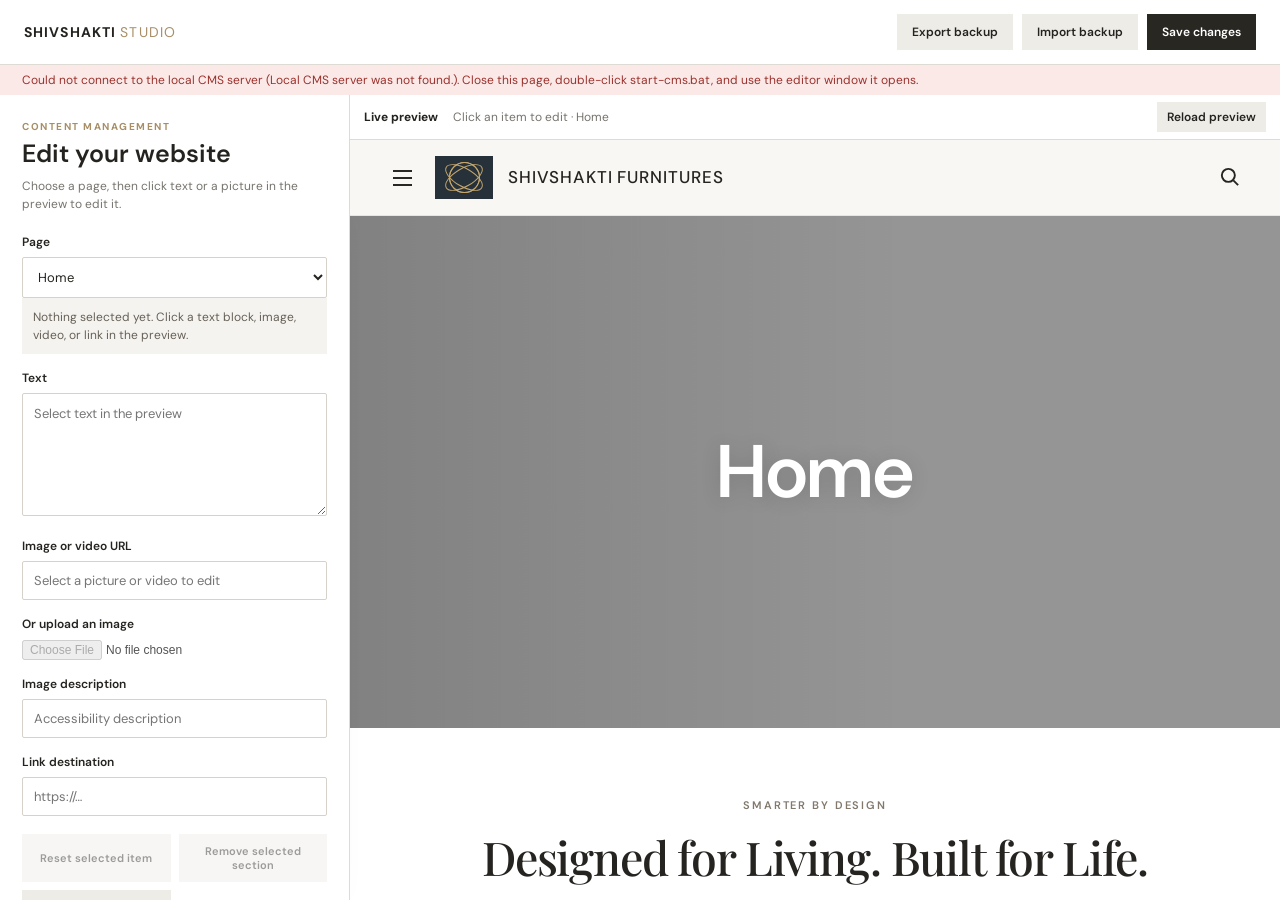
==== cms.html @ 734d4dd1 "Publish furniture website and Render configuration" ====
<!doctype html><html lang="en"><head><meta charset="utf-8"><meta name="viewport" content="width=device-width,initial-scale=1"><title>Shivshakti site editor</title><link rel="preconnect" href="https://fonts.googleapis.com"><link href="https://fonts.googleapis.com/css2?family=DM+Sans:wght@400;500;600;700&display=swap" rel="stylesheet"><link rel="stylesheet" href="cms.css"></head><body><header class="cms-top"><a href="index.html" class="cms-brand">SHIVSHAKTI <span>STUDIO</span></a><div class="cms-actions"><button id="exportBtn" class="button light">Export backup</button><label class="button light file-button">Import backup<input id="importFile" type="file" accept="application/json"></label><button id="saveBtn" class="button primary">Save changes</button></div></header><div class="cms-status" id="status">Loading editor…</div><main class="cms-layout"><aside class="cms-panel"><div class="panel-heading"><p class="eyebrow">CONTENT MANAGEMENT</p><h1>Edit your website</h1><p>Choose a page, then click text or a picture in the preview to edit it.</p></div><label class="field-label" for="pageSelect">Page</label><select id="pageSelect"><option value="index.html">Home</option><option value="products.html">Products</option><option value="seating-room.html">Living Room</option><option value="bedroom.html">Bedroom</option><option value="dinning-room.html">Dining Room</option><option value="workspace.html">Workspace</option><option value="services.html">Services</option><option value="customize.html">Customize</option><option value="about-us.html">About Us</option><option value="contact-us.html">Contact Us</option></select><div class="selection-note" id="selectionNote">Nothing selected yet. Click a text block, image, video, or link in the preview.</div><label class="field-label" for="textField">Text</label><textarea id="textField" rows="5" placeholder="Select text in the preview"></textarea><label class="field-label" for="mediaField">Image or video URL</label><input id="mediaField" type="url" placeholder="Select a picture or video to edit"><label class="field-label" for="uploadField">Or upload an image</label><input id="uploadField" type="file" accept="image/*"><label class="field-label" for="altField">Image description</label><input id="altField" type="text" placeholder="Accessibility description"><label class="field-label" for="linkField">Link destination</label><input id="linkField" type="url" placeholder="https://…"><div class="field-actions"><button id="resetItemBtn" class="button light" disabled>Reset selected item</button><button id="removeSectionBtn" class="button light" disabled>Remove selected section</button><button id="resetPageBtn" class="button light">Reset this page</button></div><div class="add-card-panel"><p class="eyebrow">PRODUCT CARD</p><p class="card-help" id="cardHelp">Select a product card or gallery image in the preview to edit, remove, or add a card beside it.</p><label class="field-label" for="cardTitle">Card title</label><input id="cardTitle" type="text" placeholder="Product or card name" disabled><label class="field-label" for="cardText">Card description</label><textarea id="cardText" rows="2" placeholder="Short description" disabled></textarea><label class="field-label" for="cardImage">Card image URL</label><input id="cardImage" type="url" placeholder="Image URL" disabled><label class="field-label" for="cardAlt">Image description</label><input id="cardAlt" type="text" placeholder="Describe the image" disabled><label class="field-label" for="cardLink">Card link (optional)</label><input id="cardLink" type="url" placeholder="https://… or page.html" disabled><div class="card-actions"><button id="addCardBtn" class="button primary" disabled>Add card here</button><button id="removeCardBtn" class="button light" disabled>Remove selected card</button></div></div><div class="add-section-panel"><p class="eyebrow">ADD CONTENT</p><label class="field-label" for="newSectionTitle">Section heading</label><input id="newSectionTitle" type="text" placeholder="e.g. Made for your home"><label class="field-label" for="newSectionText">Section text</label><textarea id="newSectionText" rows="3" placeholder="Write a short description"></textarea><label class="field-label" for="newSectionImage">Image URL (optional)</label><input id="newSectionImage" type="url" placeholder="https://…"><label class="field-label" for="newSectionLink">Button link (optional)</label><input id="newSectionLink" type="url" placeholder="https://… or contact-us.html"><button id="addSectionBtn" class="button primary add-button">Add section</button></div><p class="cms-help">Changes save to <code>site-content.json</code> on this computer. Start with <code>start-cms.bat</code>; save your changes when finished.</p></aside><section class="preview-pane"><div class="preview-bar"><strong>Live preview</strong><span id="previewHint">Click a page element to select it</span><button id="reloadBtn" class="button light">Reload preview</button></div><iframe id="preview" title="Editable website preview"></iframe></section></main><script src="cms.js"></script></body></html>
---- cms.css ----
:root{--ink:#24231f;--muted:#77746e;--paper:#f5f3ef;--line:#dedbd4;--gold:#a88e66;--dark:#292722}*{box-sizing:border-box}body{margin:0;background:var(--paper);color:var(--ink);font:14px/1.5 "DM Sans",Arial,sans-serif}.cms-top{height:65px;background:#fff;display:flex;align-items:center;justify-content:space-between;padding:0 24px;border-bottom:1px solid var(--line)}.cms-brand{font-weight:700;letter-spacing:.08em;text-decoration:none;color:var(--ink)}.cms-brand span{font-weight:400;color:var(--gold)}.cms-actions{display:flex;gap:9px;align-items:center}.button{border:0;padding:10px 15px;font:600 12px "DM Sans",Arial,sans-serif;cursor:pointer;display:inline-flex;align-items:center;justify-content:center;text-decoration:none}.button.light{background:#eeece7;color:var(--ink)}.button.primary{background:var(--dark);color:white}.file-button{position:relative;overflow:hidden}.file-button input{position:absolute;inset:0;opacity:0;cursor:pointer}.cms-status{height:30px;padding:6px 22px;font-size:12px;color:#625e58;background:#eeece7}.cms-status.error{color:#9a322d;background:#fbe9e8}.cms-status.saved{color:#326a45;background:#e8f3eb}.cms-layout{height:calc(100vh - 95px);display:grid;grid-template-columns:350px 1fr;gap:0}.cms-panel{overflow:auto;background:#fff;border-right:1px solid var(--line);padding:24px 22px}.panel-heading{margin-bottom:20px}.eyebrow{font-size:10px;letter-spacing:.15em;font-weight:700;color:var(--gold);margin:0 0 5px}.panel-heading h1{font:600 25px/1.2 "DM Sans",Arial,sans-serif;margin:0 0 8px}.panel-heading p:last-child{font-size:12px;color:var(--muted);margin:0}.field-label{display:block;font-weight:600;font-size:12px;margin:15px 0 6px}.cms-panel input:not([type=file]),.cms-panel textarea,.cms-panel select{width:100%;border:1px solid #d6d2ca;background:#fff;padding:10px 11px;font:13px "DM Sans",Arial,sans-serif;color:var(--ink);border-radius:2px}.cms-panel textarea{resize:vertical;line-height:1.55}.cms-panel input[type=file]{width:100%;font-size:12px}.selection-note{padding:10px 11px;background:#f5f3ef;color:#666157;font-size:12px;min-height:41px;overflow-wrap:anywhere}.field-actions{display:grid;grid-template-columns:1fr 1fr;gap:8px;margin-top:18px}.field-actions .button{font-size:11px;padding:10px 8px}.button:disabled{opacity:.45;cursor:not-allowed}.cms-help{margin-top:18px;padding-top:15px;border-top:1px solid var(--line);font-size:11px;line-height:1.7;color:#77746e}.cms-help code{background:#f1efeb;padding:1px 4px;color:#514d45}.preview-pane{min-width:0;display:flex;flex-direction:column}.preview-bar{height:45px;padding:0 14px;display:flex;align-items:center;gap:15px;background:#fff;border-bottom:1px solid var(--line);font-size:12px}.preview-bar span{color:var(--muted);flex:1}.preview-bar .button{padding:7px 10px}iframe{border:0;background:white;width:100%;height:100%;flex:1}.cms-loading{display:none}@media(max-width:880px){.cms-layout{grid-template-columns:310px 1fr}.cms-panel{padding:20px 16px}}@media(max-width:650px){.cms-top{padding:0 12px}.cms-actions{gap:5px}.cms-actions .button{padding:9px 8px;font-size:10px}.cms-brand{font-size:12px}.cms-layout{height:auto;min-height:calc(100vh - 95px);grid-template-columns:1fr}.cms-panel{overflow:visible;border-right:0;border-bottom:1px solid var(--line)}.preview-pane{height:68vh}.preview-bar{gap:8px}.preview-bar span{font-size:10px}}

.add-card-panel { margin-top: 20px; padding: 15px 12px; background: #f7f5f1; border: 1px solid var(--line); }
.add-card-panel > .eyebrow { margin-bottom: 4px; }
.card-help { margin: 0; color: var(--muted); font-size: 11px; line-height: 1.5; }
.card-actions { display: grid; grid-template-columns: 1fr 1fr; gap: 7px; margin-top: 12px; }
.card-actions .button { font-size: 10px; padding: 10px 7px; }
.cms-open-local { margin-left: 8px; color: #9a322d; font-weight: 700; text-decoration: underline; }
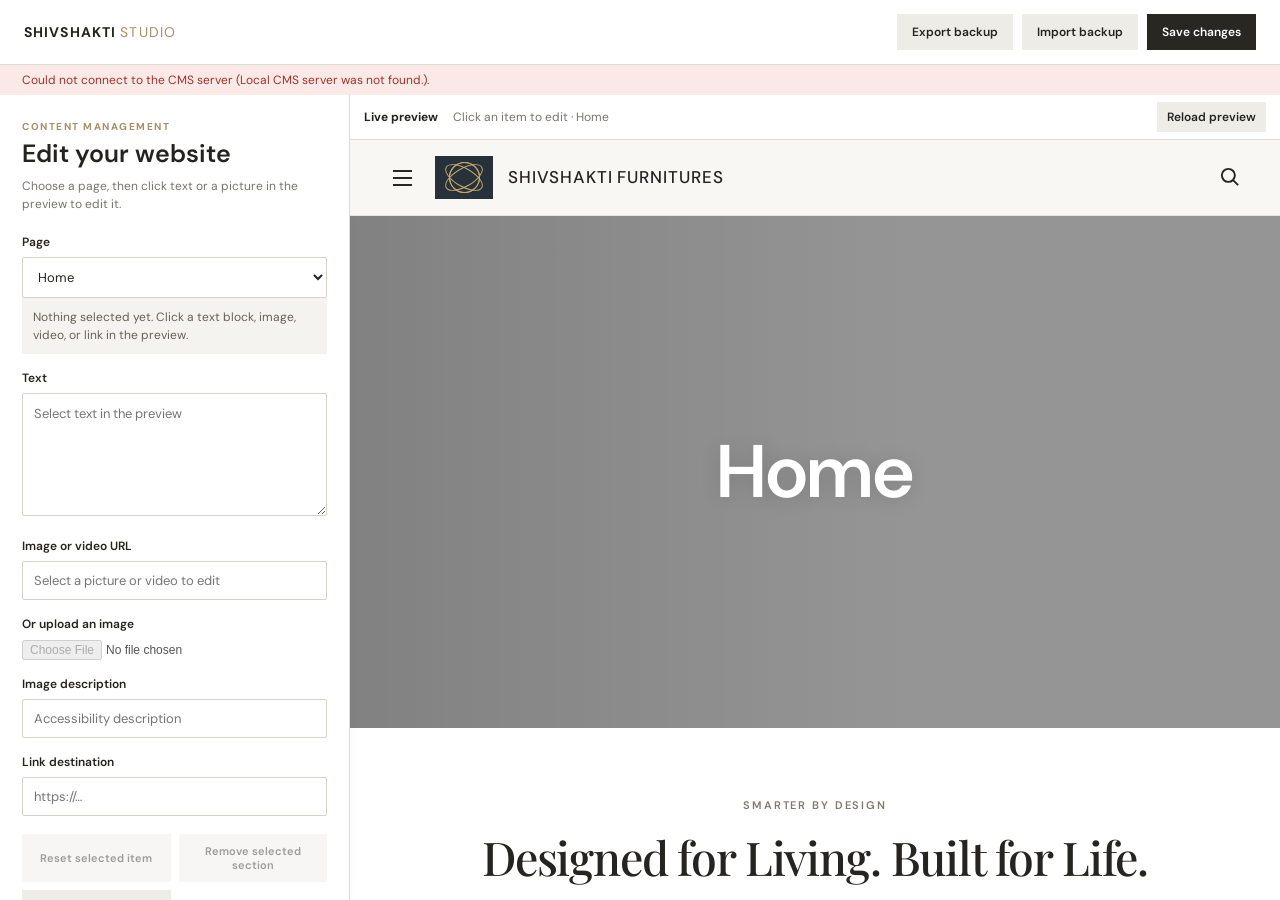
==== commit 2dec9280: "Add protected hosted CMS admin" ====
--- a/cms.html
+++ b/cms.html
@@ -1 +1 @@
-<!doctype html><html lang="en"><head><meta charset="utf-8"><meta name="viewport" content="width=device-width,initial-scale=1"><title>Shivshakti site editor</title><link rel="preconnect" href="https://fonts.googleapis.com"><link href="https://fonts.googleapis.com/css2?family=DM+Sans:wght@400;500;600;700&display=swap" rel="stylesheet"><link rel="stylesheet" href="cms.css"></head><body><header class="cms-top"><a href="index.html" class="cms-brand">SHIVSHAKTI <span>STUDIO</span></a><div class="cms-actions"><button id="exportBtn" class="button light">Export backup</button><label class="button light file-button">Import backup<input id="importFile" type="file" accept="application/json"></label><button id="saveBtn" class="button primary">Save changes</button></div></header><div class="cms-status" id="status">Loading editor…</div><main class="cms-layout"><aside class="cms-panel"><div class="panel-heading"><p class="eyebrow">CONTENT MANAGEMENT</p><h1>Edit your website</h1><p>Choose a page, then click text or a picture in the preview to edit it.</p></div><label class="field-label" for="pageSelect">Page</label><select id="pageSelect"><option value="index.html">Home</option><option value="products.html">Products</option><option value="seating-room.html">Living Room</option><option value="bedroom.html">Bedroom</option><option value="dinning-room.html">Dining Room</option><option value="workspace.html">Workspace</option><option value="services.html">Services</option><option value="customize.html">Customize</option><option value="about-us.html">About Us</option><option value="contact-us.html">Contact Us</option></select><div class="selection-note" id="selectionNote">Nothing selected yet. Click a text block, image, video, or link in the preview.</div><label class="field-label" for="textField">Text</label><textarea id="textField" rows="5" placeholder="Select text in the preview"></textarea><label class="field-label" for="mediaField">Image or video URL</label><input id="mediaField" type="url" placeholder="Select a picture or video to edit"><label class="field-label" for="uploadField">Or upload an image</label><input id="uploadField" type="file" accept="image/*"><label class="field-label" for="altField">Image description</label><input id="altField" type="text" placeholder="Accessibility description"><label class="field-label" for="linkField">Link destination</label><input id="linkField" type="url" placeholder="https://…"><div class="field-actions"><button id="resetItemBtn" class="button light" disabled>Reset selected item</button><button id="removeSectionBtn" class="button light" disabled>Remove selected section</button><button id="resetPageBtn" class="button light">Reset this page</button></div><div class="add-card-panel"><p class="eyebrow">PRODUCT CARD</p><p class="card-help" id="cardHelp">Select a product card or gallery image in the preview to edit, remove, or add a card beside it.</p><label class="field-label" for="cardTitle">Card title</label><input id="cardTitle" type="text" placeholder="Product or card name" disabled><label class="field-label" for="cardText">Card description</label><textarea id="cardText" rows="2" placeholder="Short description" disabled></textarea><label class="field-label" for="cardImage">Card image URL</label><input id="cardImage" type="url" placeholder="Image URL" disabled><label class="field-label" for="cardAlt">Image description</label><input id="cardAlt" type="text" placeholder="Describe the image" disabled><label class="field-label" for="cardLink">Card link (optional)</label><input id="cardLink" type="url" placeholder="https://… or page.html" disabled><div class="card-actions"><button id="addCardBtn" class="button primary" disabled>Add card here</button><button id="removeCardBtn" class="button light" disabled>Remove selected card</button></div></div><div class="add-section-panel"><p class="eyebrow">ADD CONTENT</p><label class="field-label" for="newSectionTitle">Section heading</label><input id="newSectionTitle" type="text" placeholder="e.g. Made for your home"><label class="field-label" for="newSectionText">Section text</label><textarea id="newSectionText" rows="3" placeholder="Write a short description"></textarea><label class="field-label" for="newSectionImage">Image URL (optional)</label><input id="newSectionImage" type="url" placeholder="https://…"><label class="field-label" for="newSectionLink">Button link (optional)</label><input id="newSectionLink" type="url" placeholder="https://… or contact-us.html"><button id="addSectionBtn" class="button primary add-button">Add section</button></div><p class="cms-help">Changes save to <code>site-content.json</code> on this computer. Start with <code>start-cms.bat</code>; save your changes when finished.</p></aside><section class="preview-pane"><div class="preview-bar"><strong>Live preview</strong><span id="previewHint">Click a page element to select it</span><button id="reloadBtn" class="button light">Reload preview</button></div><iframe id="preview" title="Editable website preview"></iframe></section></main><script src="cms.js"></script></body></html>
+<!doctype html><html lang="en"><head><meta charset="utf-8"><meta name="viewport" content="width=device-width,initial-scale=1"><title>Shivshakti site editor</title><link rel="preconnect" href="https://fonts.googleapis.com"><link href="https://fonts.googleapis.com/css2?family=DM+Sans:wght@400;500;600;700&display=swap" rel="stylesheet"><link rel="stylesheet" href="cms.css"></head><body><header class="cms-top"><a href="https://shivshakti-furnitures.onrender.com/" class="cms-brand">SHIVSHAKTI <span>STUDIO</span></a><div class="cms-actions"><button id="exportBtn" class="button light">Export backup</button><label class="button light file-button">Import backup<input id="importFile" type="file" accept="application/json"></label><button id="saveBtn" class="button primary">Save changes</button></div></header><div class="cms-status" id="status">Loading editor…</div><main class="cms-layout"><aside class="cms-panel"><div class="panel-heading"><p class="eyebrow">CONTENT MANAGEMENT</p><h1>Edit your website</h1><p>Choose a page, then click text or a picture in the preview to edit it.</p></div><label class="field-label" for="pageSelect">Page</label><select id="pageSelect"><option value="index.html">Home</option><option value="products.html">Products</option><option value="seating-room.html">Living Room</option><option value="bedroom.html">Bedroom</option><option value="dinning-room.html">Dining Room</option><option value="workspace.html">Workspace</option><option value="services.html">Services</option><option value="customize.html">Customize</option><option value="about-us.html">About Us</option><option value="contact-us.html">Contact Us</option></select><div class="selection-note" id="selectionNote">Nothing selected yet. Click a text block, image, video, or link in the preview.</div><label class="field-label" for="textField">Text</label><textarea id="textField" rows="5" placeholder="Select text in the preview"></textarea><label class="field-label" for="mediaField">Image or video URL</label><input id="mediaField" type="url" placeholder="Select a picture or video to edit"><label class="field-label" for="uploadField">Or upload an image</label><input id="uploadField" type="file" accept="image/*"><label class="field-label" for="altField">Image description</label><input id="altField" type="text" placeholder="Accessibility description"><label class="field-label" for="linkField">Link destination</label><input id="linkField" type="url" placeholder="https://…"><div class="field-actions"><button id="resetItemBtn" class="button light" disabled>Reset selected item</button><button id="removeSectionBtn" class="button light" disabled>Remove selected section</button><button id="resetPageBtn" class="button light">Reset this page</button></div><div class="add-card-panel"><p class="eyebrow">PRODUCT CARD</p><p class="card-help" id="cardHelp">Select a product card or gallery image in the preview to edit, remove, or add a card beside it.</p><label class="field-label" for="cardTitle">Card title</label><input id="cardTitle" type="text" placeholder="Product or card name" disabled><label class="field-label" for="cardText">Card description</label><textarea id="cardText" rows="2" placeholder="Short description" disabled></textarea><label class="field-label" for="cardImage">Card image URL</label><input id="cardImage" type="url" placeholder="Image URL" disabled><label class="field-label" for="cardAlt">Image description</label><input id="cardAlt" type="text" placeholder="Describe the image" disabled><label class="field-label" for="cardLink">Card link (optional)</label><input id="cardLink" type="url" placeholder="https://… or page.html" disabled><div class="card-actions"><button id="addCardBtn" class="button primary" disabled>Add card here</button><button id="removeCardBtn" class="button light" disabled>Remove selected card</button></div></div><div class="add-section-panel"><p class="eyebrow">ADD CONTENT</p><label class="field-label" for="newSectionTitle">Section heading</label><input id="newSectionTitle" type="text" placeholder="e.g. Made for your home"><label class="field-label" for="newSectionText">Section text</label><textarea id="newSectionText" rows="3" placeholder="Write a short description"></textarea><label class="field-label" for="newSectionImage">Image URL (optional)</label><input id="newSectionImage" type="url" placeholder="https://…"><label class="field-label" for="newSectionLink">Button link (optional)</label><input id="newSectionLink" type="url" placeholder="https://… or contact-us.html"><button id="addSectionBtn" class="button primary add-button">Add section</button></div><p class="cms-help">Changes save to <code>site-content.json</code> on this computer. Start with <code>start-cms.bat</code>; save your changes when finished.</p></aside><section class="preview-pane"><div class="preview-bar"><strong>Live preview</strong><span id="previewHint">Click a page element to select it</span><button id="reloadBtn" class="button light">Reload preview</button></div><iframe id="preview" title="Editable website preview"></iframe></section></main><script src="cms.js"></script></body></html>
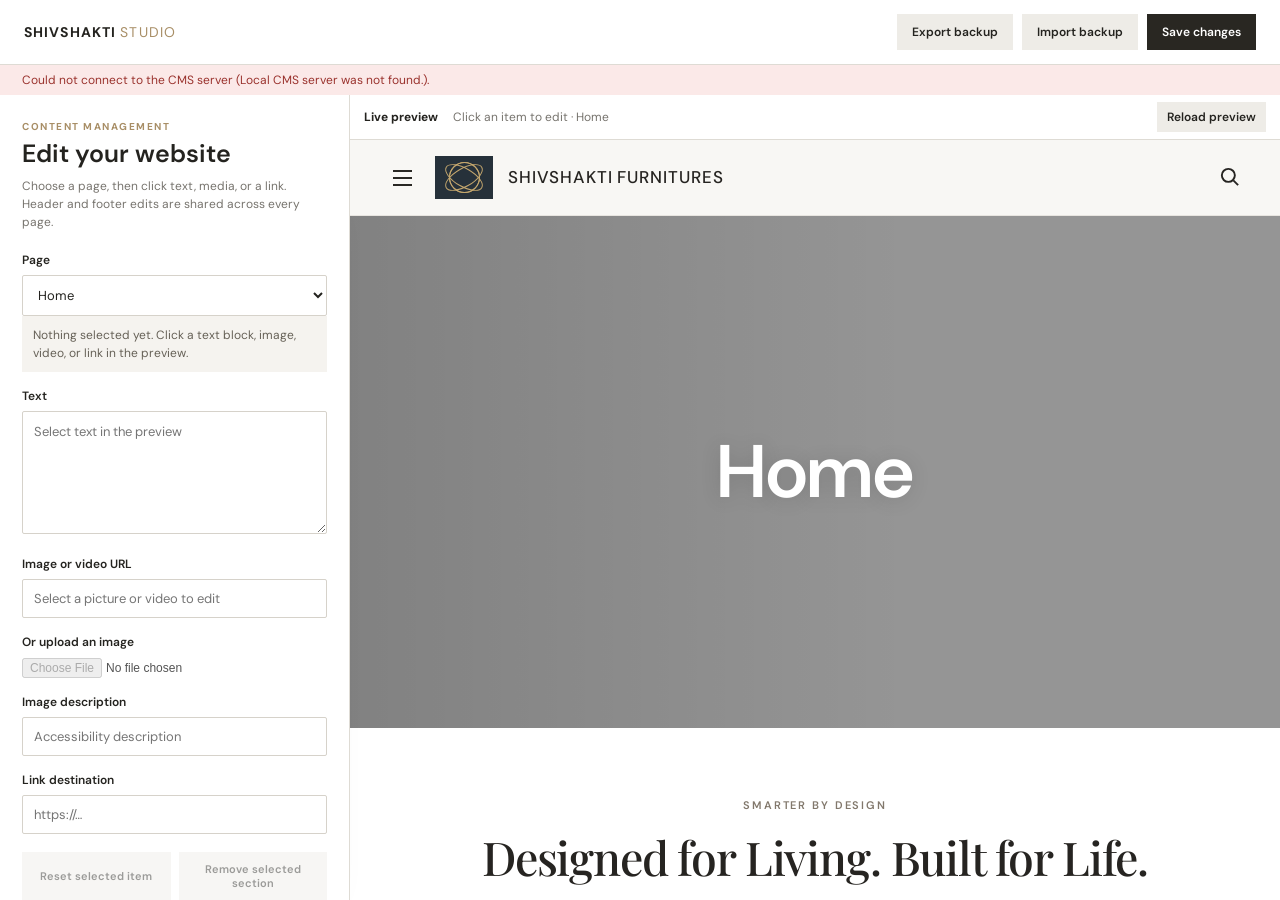
==== commit 9e821505: "Fix HTML creative embeds in CMS preview" ====
--- a/cms.html
+++ b/cms.html
@@ -1 +1 @@
-<!doctype html><html lang="en"><head><meta charset="utf-8"><meta name="viewport" content="width=device-width,initial-scale=1"><title>Shivshakti site editor</title><link rel="preconnect" href="https://fonts.googleapis.com"><link href="https://fonts.googleapis.com/css2?family=DM+Sans:wght@400;500;600;700&display=swap" rel="stylesheet"><link rel="stylesheet" href="cms.css"></head><body><header class="cms-top"><a href="https://shivshakti-furnitures.onrender.com/" class="cms-brand">SHIVSHAKTI <span>STUDIO</span></a><div class="cms-actions"><button id="exportBtn" class="button light">Export backup</button><label class="button light file-button">Import backup<input id="importFile" type="file" accept="application/json"></label><button id="saveBtn" class="button primary">Save changes</button></div></header><div class="cms-status" id="status">Loading editor…</div><main class="cms-layout"><aside class="cms-panel"><div class="panel-heading"><p class="eyebrow">CONTENT MANAGEMENT</p><h1>Edit your website</h1><p>Choose a page, then click text or a picture in the preview to edit it.</p></div><label class="field-label" for="pageSelect">Page</label><select id="pageSelect"><option value="index.html">Home</option><option value="products.html">Products</option><option value="seating-room.html">Living Room</option><option value="bedroom.html">Bedroom</option><option value="dinning-room.html">Dining Room</option><option value="workspace.html">Workspace</option><option value="services.html">Services</option><option value="customize.html">Customize</option><option value="about-us.html">About Us</option><option value="contact-us.html">Contact Us</option></select><div class="selection-note" id="selectionNote">Nothing selected yet. Click a text block, image, video, or link in the preview.</div><label class="field-label" for="textField">Text</label><textarea id="textField" rows="5" placeholder="Select text in the preview"></textarea><label class="field-label" for="mediaField">Image or video URL</label><input id="mediaField" type="url" placeholder="Select a picture or video to edit"><label class="field-label" for="uploadField">Or upload an image</label><input id="uploadField" type="file" accept="image/*"><label class="field-label" for="altField">Image description</label><input id="altField" type="text" placeholder="Accessibility description"><label class="field-label" for="linkField">Link destination</label><input id="linkField" type="url" placeholder="https://…"><div class="field-actions"><button id="resetItemBtn" class="button light" disabled>Reset selected item</button><button id="removeSectionBtn" class="button light" disabled>Remove selected section</button><button id="resetPageBtn" class="button light">Reset this page</button></div><div class="add-card-panel"><p class="eyebrow">PRODUCT CARD</p><p class="card-help" id="cardHelp">Select a product card or gallery image in the preview to edit, remove, or add a card beside it.</p><label class="field-label" for="cardTitle">Card title</label><input id="cardTitle" type="text" placeholder="Product or card name" disabled><label class="field-label" for="cardText">Card description</label><textarea id="cardText" rows="2" placeholder="Short description" disabled></textarea><label class="field-label" for="cardImage">Card image URL</label><input id="cardImage" type="url" placeholder="Image URL" disabled><label class="field-label" for="cardAlt">Image description</label><input id="cardAlt" type="text" placeholder="Describe the image" disabled><label class="field-label" for="cardLink">Card link (optional)</label><input id="cardLink" type="url" placeholder="https://… or page.html" disabled><div class="card-actions"><button id="addCardBtn" class="button primary" disabled>Add card here</button><button id="removeCardBtn" class="button light" disabled>Remove selected card</button></div></div><div class="add-section-panel"><p class="eyebrow">ADD CONTENT</p><label class="field-label" for="newSectionTitle">Section heading</label><input id="newSectionTitle" type="text" placeholder="e.g. Made for your home"><label class="field-label" for="newSectionText">Section text</label><textarea id="newSectionText" rows="3" placeholder="Write a short description"></textarea><label class="field-label" for="newSectionImage">Image URL (optional)</label><input id="newSectionImage" type="url" placeholder="https://…"><label class="field-label" for="newSectionLink">Button link (optional)</label><input id="newSectionLink" type="url" placeholder="https://… or contact-us.html"><button id="addSectionBtn" class="button primary add-button">Add section</button></div><p class="cms-help">Changes save to <code>site-content.json</code> on this computer. Start with <code>start-cms.bat</code>; save your changes when finished.</p></aside><section class="preview-pane"><div class="preview-bar"><strong>Live preview</strong><span id="previewHint">Click a page element to select it</span><button id="reloadBtn" class="button light">Reload preview</button></div><iframe id="preview" title="Editable website preview"></iframe></section></main><script src="cms.js"></script></body></html>
+<!doctype html><html lang="en"><head><meta charset="utf-8"><meta name="viewport" content="width=device-width,initial-scale=1"><title>Shivshakti site editor</title><link rel="preconnect" href="https://fonts.googleapis.com"><link href="https://fonts.googleapis.com/css2?family=DM+Sans:wght@400;500;600;700&display=swap" rel="stylesheet"><link rel="stylesheet" href="cms.css"></head><body><header class="cms-top"><a href="https://shivshakti-furnitures.onrender.com/" class="cms-brand">SHIVSHAKTI <span>STUDIO</span></a><div class="cms-actions"><button id="exportBtn" class="button light">Export backup</button><label class="button light file-button">Import backup<input id="importFile" type="file" accept="application/json"></label><button id="saveBtn" class="button primary">Save changes</button></div></header><div class="cms-status" id="status">Loading editor…</div><main class="cms-layout"><aside class="cms-panel"><div class="panel-heading"><p class="eyebrow">CONTENT MANAGEMENT</p><h1>Edit your website</h1><p>Choose a page, then click text, media, or a link. Header and footer edits are shared across every page.</p></div><label class="field-label" for="pageSelect">Page</label><select id="pageSelect"><option value="index.html">Home</option><option value="products.html">Products</option><option value="seating-room.html">Living Room</option><option value="bedroom.html">Bedroom</option><option value="dinning-room.html">Dining Room</option><option value="workspace.html">Workspace</option><option value="services.html">Services</option><option value="customize.html">Customize</option><option value="about-us.html">About Us</option><option value="contact-us.html">Contact Us</option></select><div class="selection-note" id="selectionNote">Nothing selected yet. Click a text block, image, video, or link in the preview.</div><label class="field-label" for="textField">Text</label><textarea id="textField" rows="5" placeholder="Select text in the preview"></textarea><label class="field-label" for="mediaField">Image or video URL</label><input id="mediaField" type="url" placeholder="Select a picture or video to edit"><label class="field-label" for="uploadField">Or upload an image</label><input id="uploadField" type="file" accept="image/*"><label class="field-label" for="altField">Image description</label><input id="altField" type="text" placeholder="Accessibility description"><label class="field-label" for="linkField">Link destination</label><input id="linkField" type="url" placeholder="https://…"><div class="field-actions"><button id="resetItemBtn" class="button light" disabled>Reset selected item</button><button id="removeSectionBtn" class="button light" disabled>Remove selected section</button><button id="resetPageBtn" class="button light">Reset this page</button></div><div class="add-card-panel"><p class="eyebrow">PRODUCT CARD</p><p class="card-help" id="cardHelp">Select a product card or gallery image in the preview to edit, remove, or add a card beside it.</p><label class="field-label" for="cardTitle">Card title</label><input id="cardTitle" type="text" placeholder="Product or card name" disabled><label class="field-label" for="cardText">Card description</label><textarea id="cardText" rows="2" placeholder="Short description" disabled></textarea><label class="field-label" for="cardImage">Card image URL</label><input id="cardImage" type="url" placeholder="Image URL" disabled><label class="field-label" for="cardAlt">Image description</label><input id="cardAlt" type="text" placeholder="Describe the image" disabled><label class="field-label" for="cardLink">Card link (optional)</label><input id="cardLink" type="url" placeholder="https://… or page.html" disabled><div class="card-actions"><button id="addCardBtn" class="button primary" disabled>Add card here</button><button id="removeCardBtn" class="button light" disabled>Remove selected card</button></div></div><div class="section-manager"><p class="eyebrow">PAGE SECTIONS</p><p class="card-help">Select a section to jump to it. Use the arrows to change its position; save when finished.</p><ol id="sectionList" class="section-list"></ol><div class="section-edit" id="sectionEdit"><p class="card-help" id="sectionEditHint">Select a section above to edit its details.</p><label class="field-label" for="editSectionTitle">Section heading</label><input id="editSectionTitle" type="text" placeholder="Section heading" disabled><label class="field-label" for="editSectionText">Section text</label><textarea id="editSectionText" rows="3" placeholder="Section description" disabled></textarea><label class="field-label" for="editSectionImage">Image URL</label><input id="editSectionImage" type="url" placeholder="https://…" disabled><label class="field-label" for="editSectionLink">Button link</label><input id="editSectionLink" type="url" placeholder="https://… or page.html" disabled><label class="field-label" for="editSectionEmbed">Feature or section embed code</label><textarea id="editSectionEmbed" rows="4" placeholder="Select a section above, then paste an iframe or video embed" disabled></textarea><div class="card-actions"><button id="deleteManagedSectionBtn" class="button light" disabled>Remove this section</button></div></div></div><div class="add-section-panel"><p class="eyebrow">ADD CONTENT</p><label class="field-label" for="newSectionTitle">Section heading</label><input id="newSectionTitle" type="text" placeholder="e.g. Made for your home"><label class="field-label" for="newSectionText">Section text</label><textarea id="newSectionText" rows="3" placeholder="Write a short description"></textarea><label class="field-label" for="newSectionImage">Image URL (optional)</label><input id="newSectionImage" type="url" placeholder="https://…"><label class="field-label" for="newSectionLink">Button link (optional)</label><input id="newSectionLink" type="url" placeholder="https://… or contact-us.html"><label class="field-label" for="newSectionEmbed">Creative embed code</label><textarea id="newSectionEmbed" rows="5" placeholder="Paste an iframe, video embed, or complete HTML document"></textarea><p class="card-help">Paste an HTTPS iframe/video or complete HTML creative. Full HTML runs in an isolated frame; select Add embed section to add it.</p><div class="card-actions"><button id="addSectionBtn" class="button primary add-button">Add section</button><button id="addEmbedBtn" class="button light add-button">Add embed section</button></div></div><p class="cms-help">Click text or images inside a section to edit them. Header and footer edits apply across every page. Add a section or paste an iframe embed, then choose Save changes.</p></aside><section class="preview-pane"><div class="preview-bar"><strong>Live preview</strong><span id="previewHint">Click a page element to select it</span><button id="reloadBtn" class="button light">Reload preview</button></div><iframe id="preview" title="Editable website preview"></iframe></section></main><script src="cms.js"></script></body></html>
--- a/cms.css
+++ b/cms.css
@@ -6,3 +6,5 @@
 .card-actions { display: grid; grid-template-columns: 1fr 1fr; gap: 7px; margin-top: 12px; }
 .card-actions .button { font-size: 10px; padding: 10px 7px; }
 .cms-open-local { margin-left: 8px; color: #9a322d; font-weight: 700; text-decoration: underline; }
+
+.section-manager{margin-top:20px;padding:16px 0;border-top:1px solid var(--line)}.section-list{list-style:none;margin:10px 0 0;padding:0;display:grid;gap:6px}.section-row{display:flex;align-items:center;gap:8px;border:1px solid var(--line);background:#faf9f7;padding:5px 6px}.section-row.active{border-color:var(--gold);background:#f4f1eb}.section-select{flex:1;min-width:0;text-align:left;border:0;background:transparent;padding:7px 5px;color:var(--ink);font:500 12px/1.4 "DM Sans",Arial,sans-serif;cursor:pointer;overflow-wrap:anywhere}.section-move{display:flex;gap:4px}.section-move-button{width:29px;height:29px;border:1px solid var(--line);background:white;color:var(--ink);cursor:pointer}.section-move-button:disabled{opacity:.35;cursor:not-allowed}.section-edit{margin-top:15px;padding-top:12px;border-top:1px solid var(--line)}
